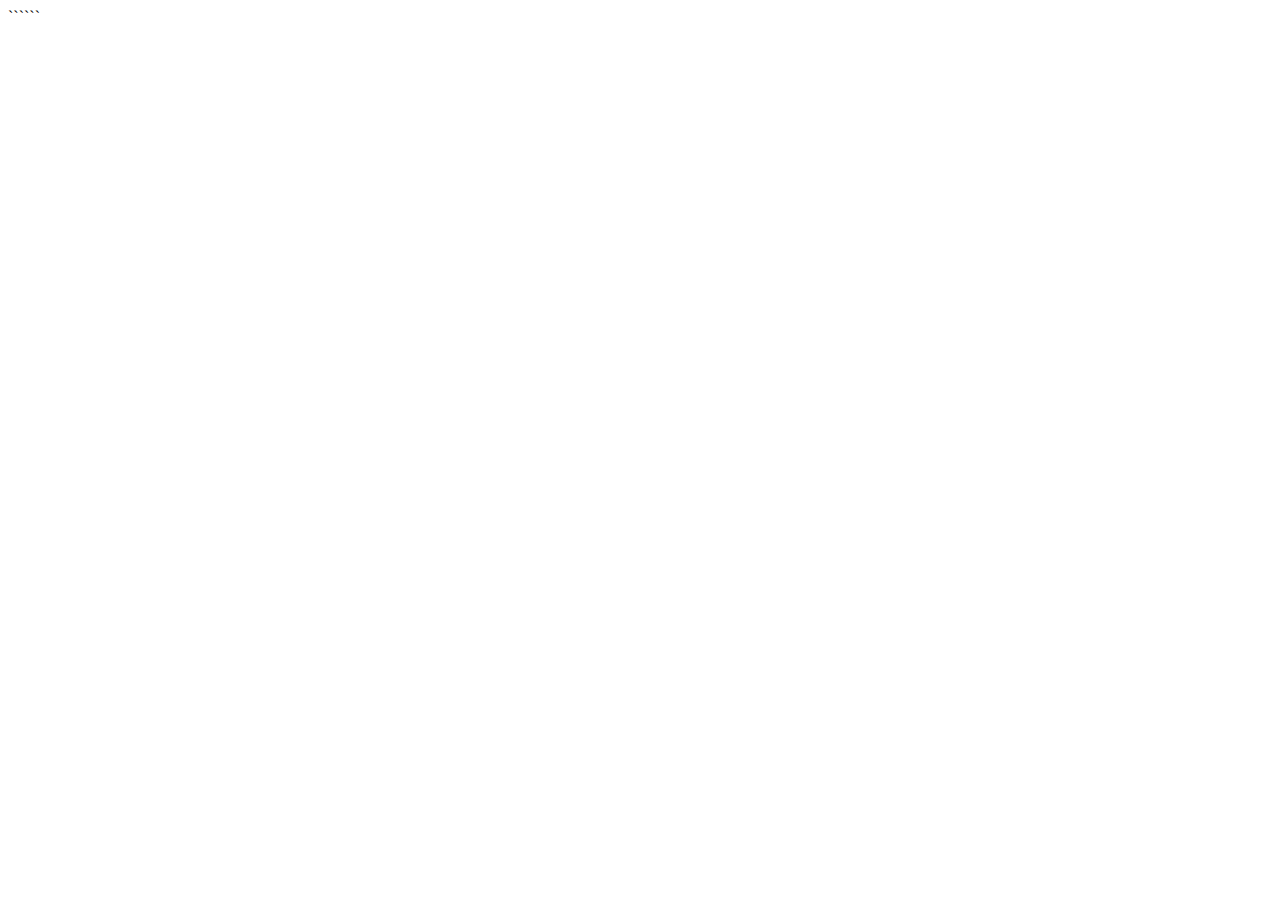
==== FAQ.html @ d713abae "nieuwe" ====
<!DOCTYPE html>
<html lang="en">
<head>
    <meta charset="UTF-8">
    <meta name="viewport" content="width=device-width, initial-scale=1.0">
    <title>FAQ</title>
</head>
<body>
    
</body>
</html>``````
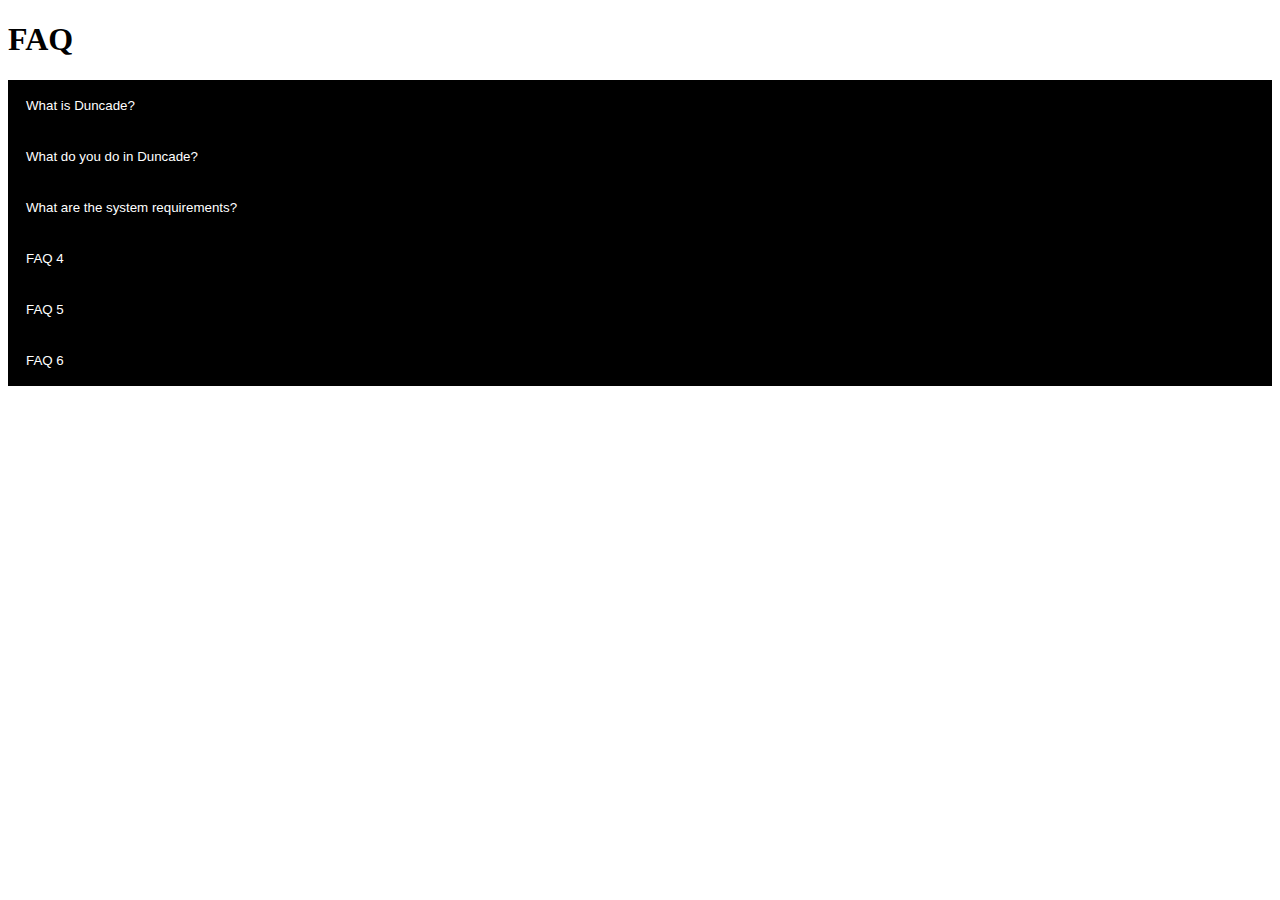
==== commit f3faf234: "FAQ" ====
--- a/FAQ.html
+++ b/FAQ.html
@@ -3,9 +3,50 @@
 <head>
     <meta charset="UTF-8">
     <meta name="viewport" content="width=device-width, initial-scale=1.0">
+    <link rel="stylesheet" href="css/FAQ.css">
     <title>FAQ</title>
 </head>
 <body>
-    
+  
+ <h1>FAQ</h1>
+ <button class="accordion">What is Duncade?</button>
+ <div class="panel">
+   <p>Duncade brings the best of arcade nostalgia into a modern, personalized experience. Play as a nameless knight addicted to points, aiming for the ultimate highscore worldwide. Your score turns into currency upon death, unlocking items and a comprehensive gallery. Discover details on names, kill counts, and descriptions for everything in the game. Duncade's retro charm is enhanced by embracing the limitations of older machines, refining sprites while staying true to their classic origins!</p>
+ </div>
+ 
+ <button class="accordion">What do you do in Duncade?</button>
+ <div class="panel">
+   <p>In Duncade, assume the role of a points-addicted, nameless knight on a quest for the ultimate highscore. Progress through a personalized adventure, utilizing your score as currency to unlock items and explore an extensive in-game gallery. Engage in retro-inspired gameplay, navigating through challenges with refined sprites that honor classic arcade limitations. Immerse yourself in a unique gaming experience that blends nostalgic charm with modern personalization.</p>
+ </div>
+ 
+ <button class="accordion">What are the system requirements?</button>
+ <div class="panel">
+   <p>MINIMUM:</p>
+    <p>OS *: Windows 7 or higher</p>
+    Processor: Intel Core 2 Duo 2.4 Ghz
+    Memory: 1 GB RAM
+    Graphics: Intel HD graphics
+    DirectX: Version 9.0
+    Storage: 100 MB available space
+    Additional Notes: Only 16:9 resolutions officially supported.<p>
+ </div>
+
+ <button class="accordion">FAQ 4</button>
+ <div class="panel">
+   <p>Lorem ipsum...</p>
+ </div>
+ 
+ <button class="accordion">FAQ 5</button>
+ <div class="panel">
+   <p>Lorem ipsum...</p>
+ </div>
+ 
+ <button class="accordion">FAQ 6</button>
+ <div class="panel">
+   <p>Lorem ipsum...</p>
+ </div>
+
+ <script src="js/FAQ.js"></script>
+
 </body>
-</html>``````+</html>--- a/css/FAQ.css
+++ b/css/FAQ.css
@@ -0,0 +1,23 @@
+ .accordion {
+    background-color: #000000;
+    color: #ffffff;
+    cursor: pointer;
+    padding: 18px;
+    width: 100%;
+    text-align: left;
+    border: none;
+    outline: none;
+    transition: 0.4s;
+  }
+  
+  .active, .accordion:hover {
+    background-color: #353535;
+  }
+  
+  .panel {
+    padding: 0 18px;
+    background-color: rgb(222, 222, 222);
+    display: none;
+    overflow: hidden;
+  }
+  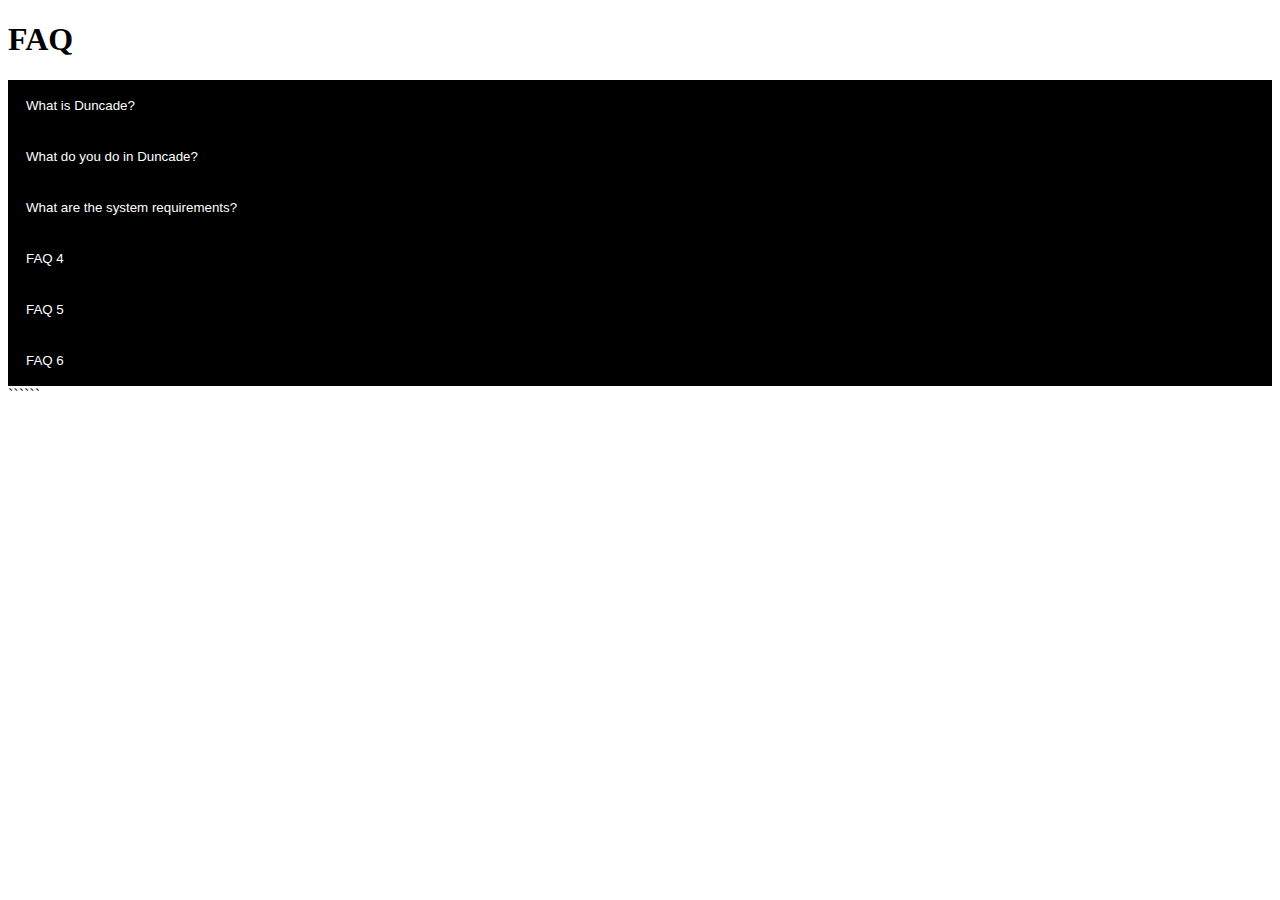
==== commit dddcc6e1: "Merge branch 'main' of https://github.com/Tim-den-Bode/project-p2-DuncadeWebsite" ====
--- a/FAQ.html
+++ b/FAQ.html
@@ -49,4 +49,4 @@
  <script src="js/FAQ.js"></script>
 
 </body>
-</html>+</html>``````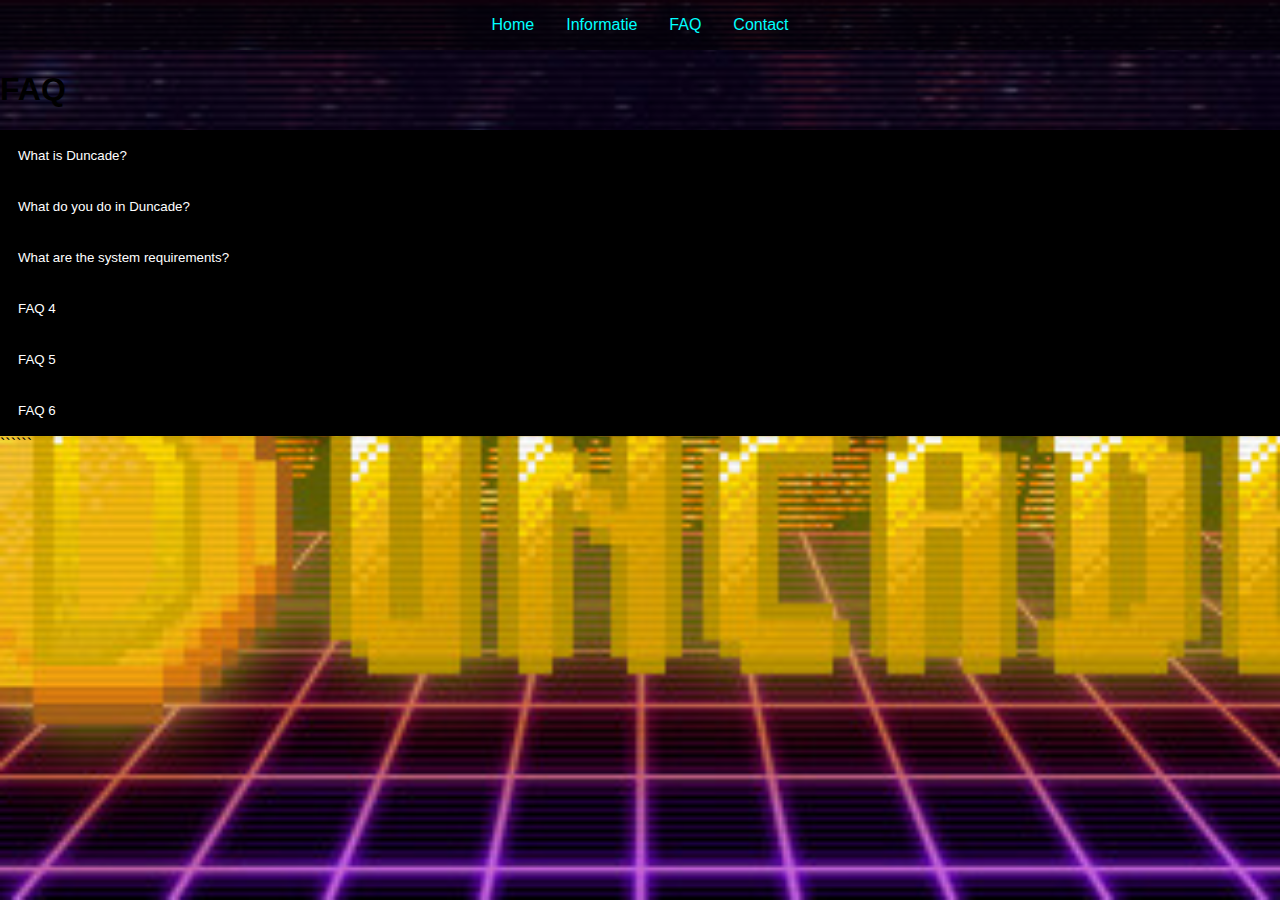
==== commit 2637a5c3: "update" ====
--- a/FAQ.html
+++ b/FAQ.html
@@ -1,27 +1,48 @@
 <!DOCTYPE html>
 <html lang="en">
+
 <head>
-    <meta charset="UTF-8">
-    <meta name="viewport" content="width=device-width, initial-scale=1.0">
-    <link rel="stylesheet" href="css/FAQ.css">
-    <title>FAQ</title>
+  <meta charset="UTF-8">
+  <meta name="viewport" content="width=device-width, initial-scale=1.0">
+  <link rel="stylesheet" href="css/style.css">
+  <title>FAQ</title>
 </head>
+
 <body>
-  
- <h1>FAQ</h1>
- <button class="accordion">What is Duncade?</button>
- <div class="panel">
-   <p>Duncade brings the best of arcade nostalgia into a modern, personalized experience. Play as a nameless knight addicted to points, aiming for the ultimate highscore worldwide. Your score turns into currency upon death, unlocking items and a comprehensive gallery. Discover details on names, kill counts, and descriptions for everything in the game. Duncade's retro charm is enhanced by embracing the limitations of older machines, refining sprites while staying true to their classic origins!</p>
- </div>
- 
- <button class="accordion">What do you do in Duncade?</button>
- <div class="panel">
-   <p>In Duncade, assume the role of a points-addicted, nameless knight on a quest for the ultimate highscore. Progress through a personalized adventure, utilizing your score as currency to unlock items and explore an extensive in-game gallery. Engage in retro-inspired gameplay, navigating through challenges with refined sprites that honor classic arcade limitations. Immerse yourself in a unique gaming experience that blends nostalgic charm with modern personalization.</p>
- </div>
- 
- <button class="accordion">What are the system requirements?</button>
- <div class="panel">
-   <p>MINIMUM:</p>
+
+  <header>
+    <nav>
+      <ul>
+        <li><a href="index.html">Home</a></li>
+        <li><a href="info/informatiepagina.html">Informatie</a></li>
+        <li><a href="FAQ.html">FAQ</a></li>
+        <li><a href="#contact">Contact</a></li>
+      </ul>
+    </nav>
+  </header>
+
+  <h1>FAQ</h1>
+  <button class="accordion">What is Duncade?</button>
+  <div class="panel">
+    <p>Duncade brings the best of arcade nostalgia into a modern, personalized experience. Play as a nameless knight
+      addicted to points, aiming for the ultimate highscore worldwide. Your score turns into currency upon death,
+      unlocking items and a comprehensive gallery. Discover details on names, kill counts, and descriptions for
+      everything in the game. Duncade's retro charm is enhanced by embracing the limitations of older machines, refining
+      sprites while staying true to their classic origins!</p>
+  </div>
+
+  <button class="accordion">What do you do in Duncade?</button>
+  <div class="panel">
+    <p>In Duncade, assume the role of a points-addicted, nameless knight on a quest for the ultimate highscore. Progress
+      through a personalized adventure, utilizing your score as currency to unlock items and explore an extensive
+      in-game gallery. Engage in retro-inspired gameplay, navigating through challenges with refined sprites that honor
+      classic arcade limitations. Immerse yourself in a unique gaming experience that blends nostalgic charm with modern
+      personalization.</p>
+  </div>
+
+  <button class="accordion">What are the system requirements?</button>
+  <div class="panel">
+    <p>MINIMUM:</p>
     <p>OS *: Windows 7 or higher</p>
     Processor: Intel Core 2 Duo 2.4 Ghz
     Memory: 1 GB RAM
@@ -29,24 +50,25 @@
     DirectX: Version 9.0
     Storage: 100 MB available space
     Additional Notes: Only 16:9 resolutions officially supported.<p>
- </div>
+  </div>
 
- <button class="accordion">FAQ 4</button>
- <div class="panel">
-   <p>Lorem ipsum...</p>
- </div>
- 
- <button class="accordion">FAQ 5</button>
- <div class="panel">
-   <p>Lorem ipsum...</p>
- </div>
- 
- <button class="accordion">FAQ 6</button>
- <div class="panel">
-   <p>Lorem ipsum...</p>
- </div>
+  <button class="accordion">FAQ 4</button>
+  <div class="panel">
+    <p>Lorem ipsum...</p>
+  </div>
 
- <script src="js/FAQ.js"></script>
+  <button class="accordion">FAQ 5</button>
+  <div class="panel">
+    <p>Lorem ipsum...</p>
+  </div>
+
+  <button class="accordion">FAQ 6</button>
+  <div class="panel">
+    <p>Lorem ipsum...</p>
+  </div>
+
+  <script src="js/FAQ.js"></script>
 
 </body>
+
 </html>``````--- a/css/style.css
+++ b/css/style.css
@@ -0,0 +1,114 @@
+body, html {
+  height: 100%;
+  margin: 0;
+  font-family: Arial, sans-serif;
+}
+
+header {
+  background-image: url('../IMG/background.jpg') ; 
+  background-size: cover;
+}
+
+nav {
+  display: flex;
+  justify-content: space-around;
+  background-color: rgba(0,0,0,0.5);
+}
+
+nav ul {
+  display: flex;
+  color: white;
+  text-decoration: none;
+  padding: 0;
+  margin: 0;
+  list-style: none;
+}
+
+nav ul li {
+  padding: 0;
+}
+
+nav ul li a {
+  display: block;
+  padding: 1rem;
+  text-decoration: none;
+  color: aqua;
+  transition: color .5s ease-in-out
+}
+
+nav ul li a:hover {
+  color: #ff4500
+}
+
+.main-content {
+  text-align: center;
+  color: yellow;
+}
+
+.title {
+  font-size: 5em;
+}
+
+.buttons {
+  margin-top: 20px;
+  display: flex;
+}
+
+.image-button {
+  display: flex;
+  background-image: url('/IMG/button.png');
+  width: 200px;
+  height: 200px;
+  background-size: 100% 100%;
+  text-align: center;
+  justify-content: center;
+  align-items: center;
+}
+
+body {
+  background-image: url('../IMG/background.jpg') ; 
+  background-size: cover;
+  background-position: center;
+}
+
+.banner {
+  display: flex;
+  height: 100%;
+  flex-direction: column;
+  justify-content: space-between;
+  align-items: center;
+}
+
+.accordion {
+  background-color: #000000;
+  color: #ffffff;
+  cursor: pointer;
+  padding: 18px;
+  width: 100%;
+  text-align: left;
+  border: none;
+  outline: none;
+  transition: 0.4s;
+}
+
+.active, .accordion:hover {
+  background-color: #353535;
+}
+
+.panel {
+  padding: 0 18px;
+  background-color: rgb(222, 222, 222);
+  display: none;
+  overflow: hidden;
+}
+
+#position {
+  width: 200px;
+  background-color: #333;
+  color: white;
+  padding: 10px;
+  border: 1px solid black;
+  position: relative;
+  top: 50px;
+  left: 100px;
+}
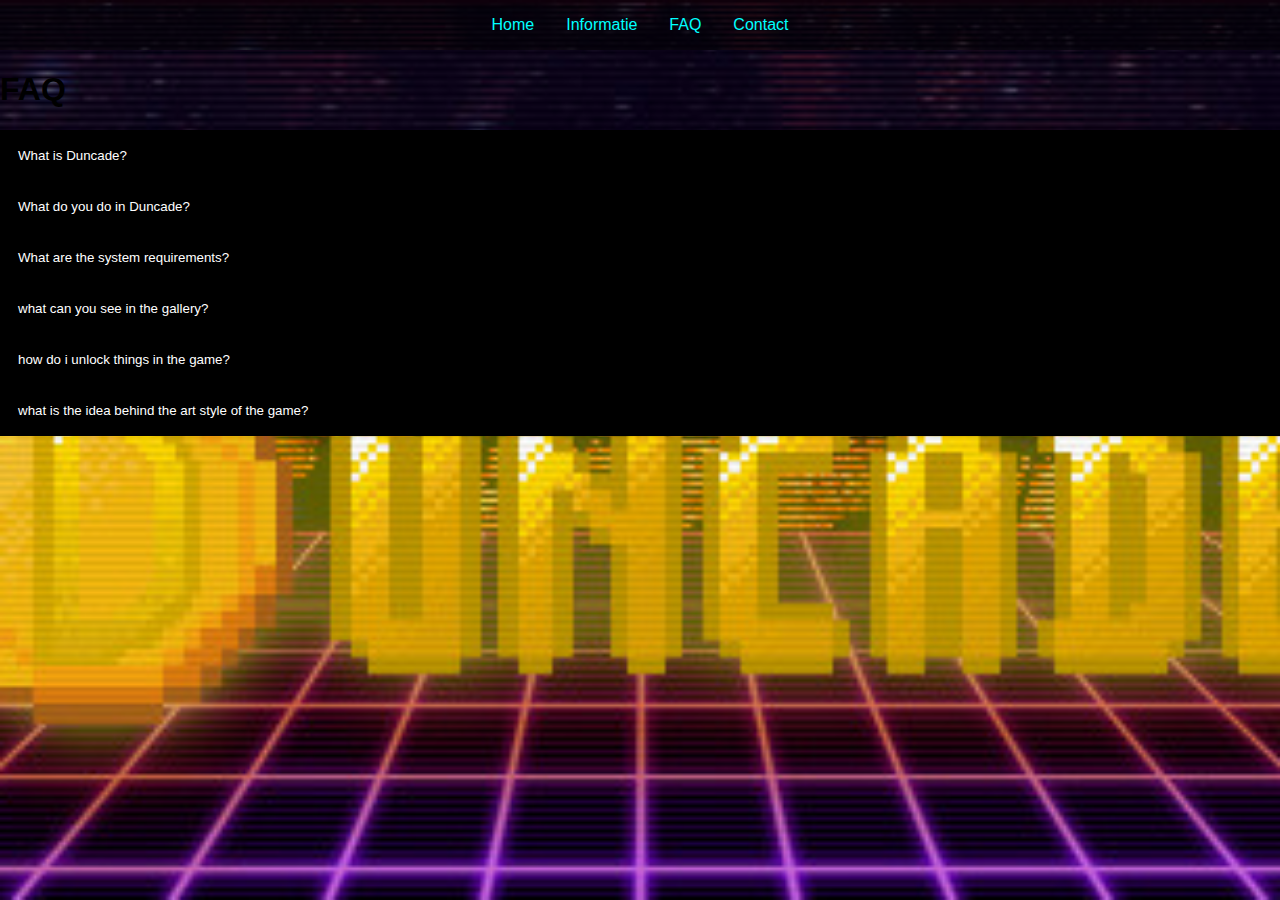
==== commit b13ff6e6: "Update FAQ.html" ====
--- a/FAQ.html
+++ b/FAQ.html
@@ -33,7 +33,7 @@
 
   <button class="accordion">What do you do in Duncade?</button>
   <div class="panel">
-    <p>In Duncade, assume the role of a points-addicted, nameless knight on a quest for the ultimate highscore. Progress
+    <p>In Duncade, you assume the role of a points-addicted, nameless knight on a quest for the ultimate highscore. Progress
       through a personalized adventure, utilizing your score as currency to unlock items and explore an extensive
       in-game gallery. Engage in retro-inspired gameplay, navigating through challenges with refined sprites that honor
       classic arcade limitations. Immerse yourself in a unique gaming experience that blends nostalgic charm with modern
@@ -44,31 +44,39 @@
   <div class="panel">
     <p>MINIMUM:</p>
     <p>OS *: Windows 7 or higher</p>
-    Processor: Intel Core 2 Duo 2.4 Ghz
+    <p>Processor: Intel Core 2 Duo 2.4 Ghz
     Memory: 1 GB RAM
     Graphics: Intel HD graphics
     DirectX: Version 9.0
     Storage: 100 MB available space
-    Additional Notes: Only 16:9 resolutions officially supported.<p>
+    Additional Notes: Only 16:9 resolutions officially supported.</p>
   </div>
 
-  <button class="accordion">FAQ 4</button>
+  <button class="accordion">what can you see in the gallery?</button>
   <div class="panel">
-    <p>Lorem ipsum...</p>
+    <p>After unlocking gallery entries you can use those to unlock details about anything in the game. Here you can
+      view:
+      Names of everything (It may sound stupid but they're actually really thought out).
+      Kill count on every monster (and the knight).
+      A description of every item, spell, outfit, enemy, and boss.</p>
   </div>
 
-  <button class="accordion">FAQ 5</button>
+  <button class="accordion">how do i unlock things in the game?</button>
   <div class="panel">
-    <p>Lorem ipsum...</p>
+    <p>After dying your score will turn into
+      a currency used as a way to unlock new items, spells, outfits and a gallery full of everything in the game!</p>
   </div>
 
-  <button class="accordion">FAQ 6</button>
+  <button class="accordion">what is the idea behind the art style of the game?</button>
   <div class="panel">
-    <p>Lorem ipsum...</p>
+    <p>Duncade is fully made with the limitations in mind of the older machines. But instead of restricting itself to
+      it, it is used as a guideline to make a refined game.
+      Shading on the sprites? It uses the color limitations of those machines as a base but is then refined to make it
+      better yet close to its origin.</p>
   </div>
 
   <script src="js/FAQ.js"></script>
 
 </body>
 
-</html>``````+</html>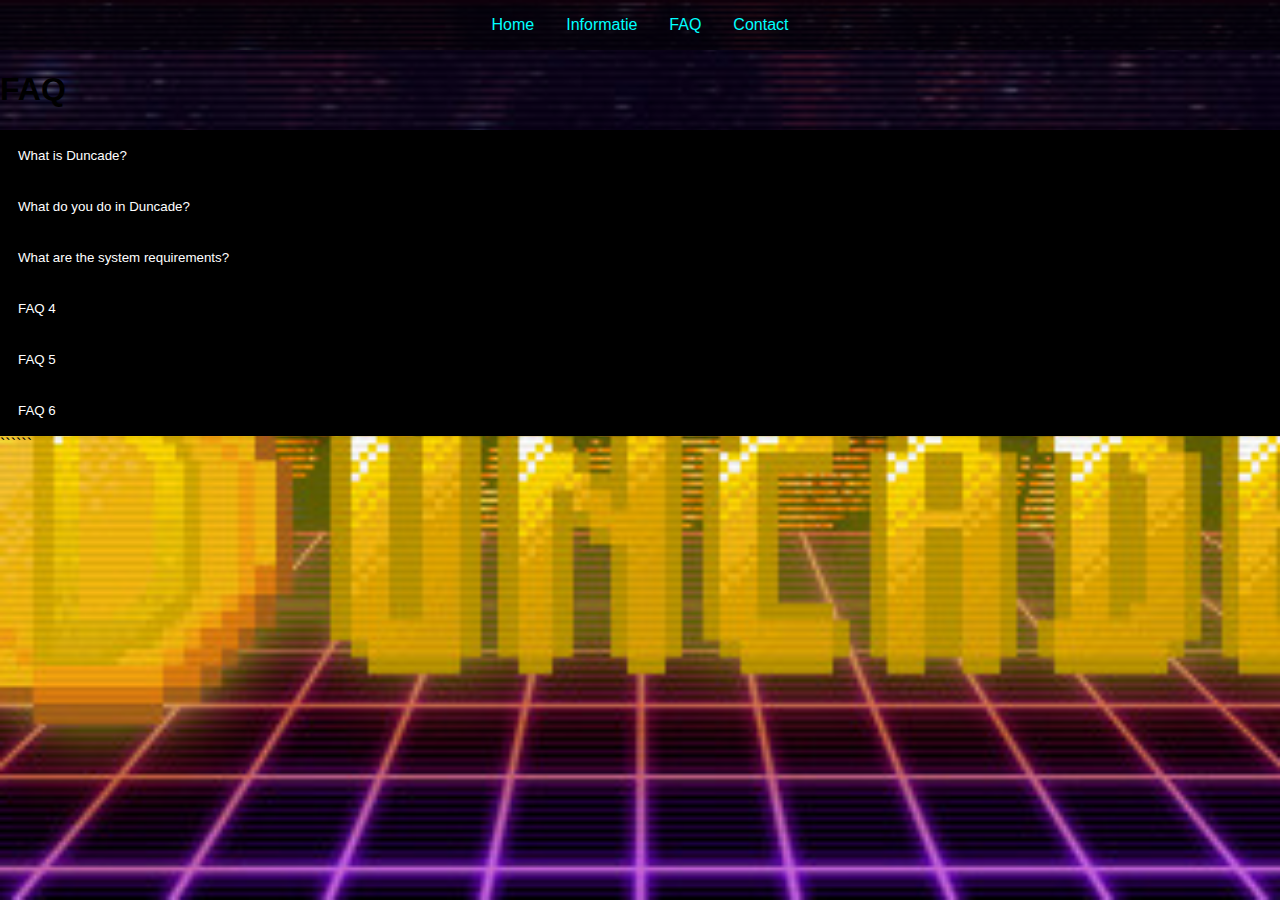
==== commit 2ac9dea2: "info and faq update" ====
--- a/FAQ.html
+++ b/FAQ.html
@@ -14,7 +14,7 @@
     <nav>
       <ul>
         <li><a href="index.html">Home</a></li>
-        <li><a href="info/informatiepagina.html">Informatie</a></li>
+        <li><a href="informatiepagina.html">Informatie</a></li>
         <li><a href="FAQ.html">FAQ</a></li>
         <li><a href="#contact">Contact</a></li>
       </ul>
@@ -33,7 +33,7 @@
 
   <button class="accordion">What do you do in Duncade?</button>
   <div class="panel">
-    <p>In Duncade, you assume the role of a points-addicted, nameless knight on a quest for the ultimate highscore. Progress
+    <p>In Duncade, assume the role of a points-addicted, nameless knight on a quest for the ultimate highscore. Progress
       through a personalized adventure, utilizing your score as currency to unlock items and explore an extensive
       in-game gallery. Engage in retro-inspired gameplay, navigating through challenges with refined sprites that honor
       classic arcade limitations. Immerse yourself in a unique gaming experience that blends nostalgic charm with modern
@@ -44,39 +44,31 @@
   <div class="panel">
     <p>MINIMUM:</p>
     <p>OS *: Windows 7 or higher</p>
-    <p>Processor: Intel Core 2 Duo 2.4 Ghz
+    Processor: Intel Core 2 Duo 2.4 Ghz
     Memory: 1 GB RAM
     Graphics: Intel HD graphics
     DirectX: Version 9.0
     Storage: 100 MB available space
-    Additional Notes: Only 16:9 resolutions officially supported.</p>
+    Additional Notes: Only 16:9 resolutions officially supported.<p>
   </div>
 
-  <button class="accordion">what can you see in the gallery?</button>
+  <button class="accordion">FAQ 4</button>
   <div class="panel">
-    <p>After unlocking gallery entries you can use those to unlock details about anything in the game. Here you can
-      view:
-      Names of everything (It may sound stupid but they're actually really thought out).
-      Kill count on every monster (and the knight).
-      A description of every item, spell, outfit, enemy, and boss.</p>
+    <p>Lorem ipsum...</p>
   </div>
 
-  <button class="accordion">how do i unlock things in the game?</button>
+  <button class="accordion">FAQ 5</button>
   <div class="panel">
-    <p>After dying your score will turn into
-      a currency used as a way to unlock new items, spells, outfits and a gallery full of everything in the game!</p>
+    <p>Lorem ipsum...</p>
   </div>
 
-  <button class="accordion">what is the idea behind the art style of the game?</button>
+  <button class="accordion">FAQ 6</button>
   <div class="panel">
-    <p>Duncade is fully made with the limitations in mind of the older machines. But instead of restricting itself to
-      it, it is used as a guideline to make a refined game.
-      Shading on the sprites? It uses the color limitations of those machines as a base but is then refined to make it
-      better yet close to its origin.</p>
+    <p>Lorem ipsum...</p>
   </div>
 
   <script src="js/FAQ.js"></script>
 
 </body>
 
-</html>+</html>``````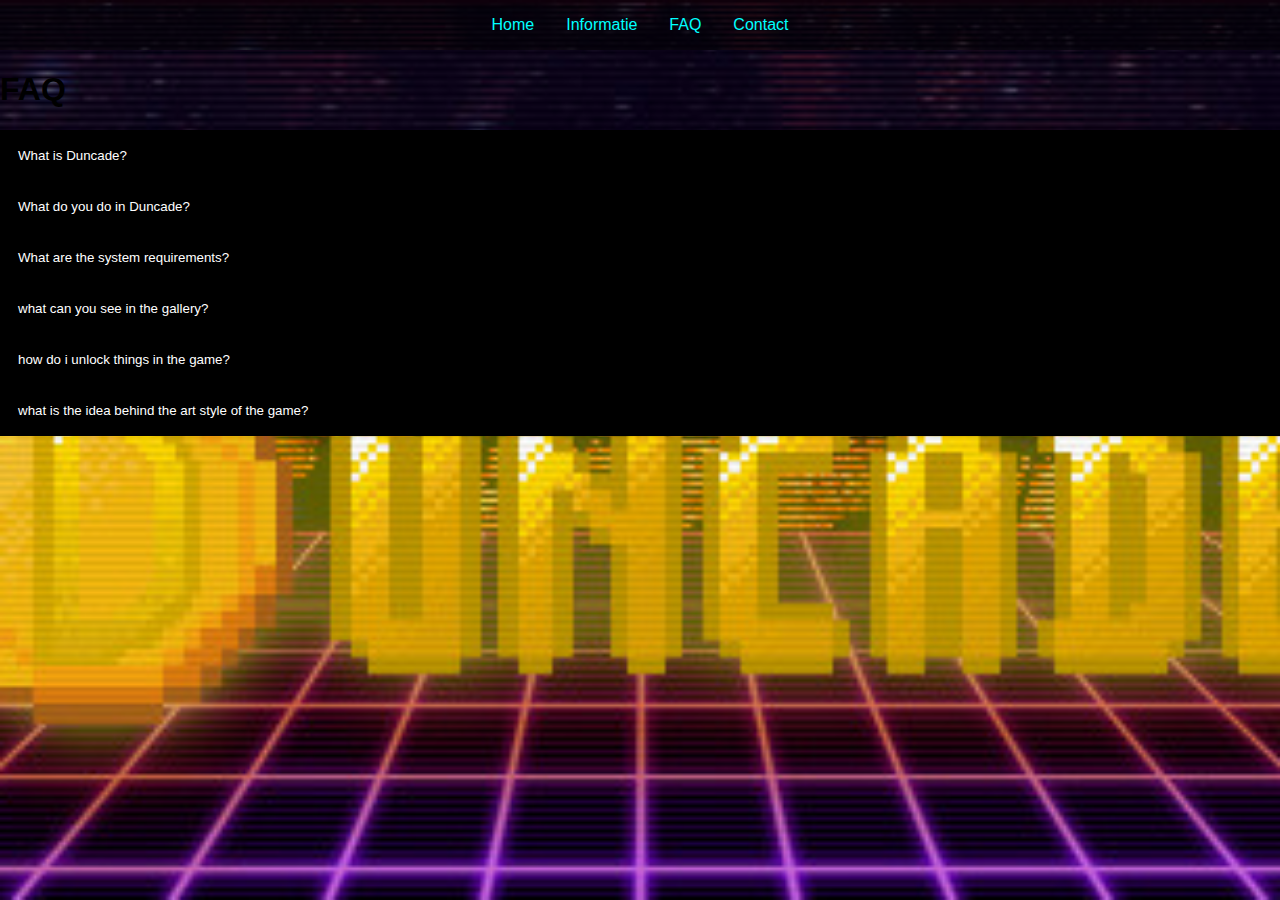
==== commit b41e93bb: "Merge branch 'main' of https://github.com/Tim-den-Bode/project-p2-DuncadeWebsite" ====
--- a/FAQ.html
+++ b/FAQ.html
@@ -33,7 +33,7 @@
 
   <button class="accordion">What do you do in Duncade?</button>
   <div class="panel">
-    <p>In Duncade, assume the role of a points-addicted, nameless knight on a quest for the ultimate highscore. Progress
+    <p>In Duncade, you assume the role of a points-addicted, nameless knight on a quest for the ultimate highscore. Progress
       through a personalized adventure, utilizing your score as currency to unlock items and explore an extensive
       in-game gallery. Engage in retro-inspired gameplay, navigating through challenges with refined sprites that honor
       classic arcade limitations. Immerse yourself in a unique gaming experience that blends nostalgic charm with modern
@@ -44,31 +44,39 @@
   <div class="panel">
     <p>MINIMUM:</p>
     <p>OS *: Windows 7 or higher</p>
-    Processor: Intel Core 2 Duo 2.4 Ghz
+    <p>Processor: Intel Core 2 Duo 2.4 Ghz
     Memory: 1 GB RAM
     Graphics: Intel HD graphics
     DirectX: Version 9.0
     Storage: 100 MB available space
-    Additional Notes: Only 16:9 resolutions officially supported.<p>
+    Additional Notes: Only 16:9 resolutions officially supported.</p>
   </div>
 
-  <button class="accordion">FAQ 4</button>
+  <button class="accordion">what can you see in the gallery?</button>
   <div class="panel">
-    <p>Lorem ipsum...</p>
+    <p>After unlocking gallery entries you can use those to unlock details about anything in the game. Here you can
+      view:
+      Names of everything (It may sound stupid but they're actually really thought out).
+      Kill count on every monster (and the knight).
+      A description of every item, spell, outfit, enemy, and boss.</p>
   </div>
 
-  <button class="accordion">FAQ 5</button>
+  <button class="accordion">how do i unlock things in the game?</button>
   <div class="panel">
-    <p>Lorem ipsum...</p>
+    <p>After dying your score will turn into
+      a currency used as a way to unlock new items, spells, outfits and a gallery full of everything in the game!</p>
   </div>
 
-  <button class="accordion">FAQ 6</button>
+  <button class="accordion">what is the idea behind the art style of the game?</button>
   <div class="panel">
-    <p>Lorem ipsum...</p>
+    <p>Duncade is fully made with the limitations in mind of the older machines. But instead of restricting itself to
+      it, it is used as a guideline to make a refined game.
+      Shading on the sprites? It uses the color limitations of those machines as a base but is then refined to make it
+      better yet close to its origin.</p>
   </div>
 
   <script src="js/FAQ.js"></script>
 
 </body>
 
-</html>``````+</html>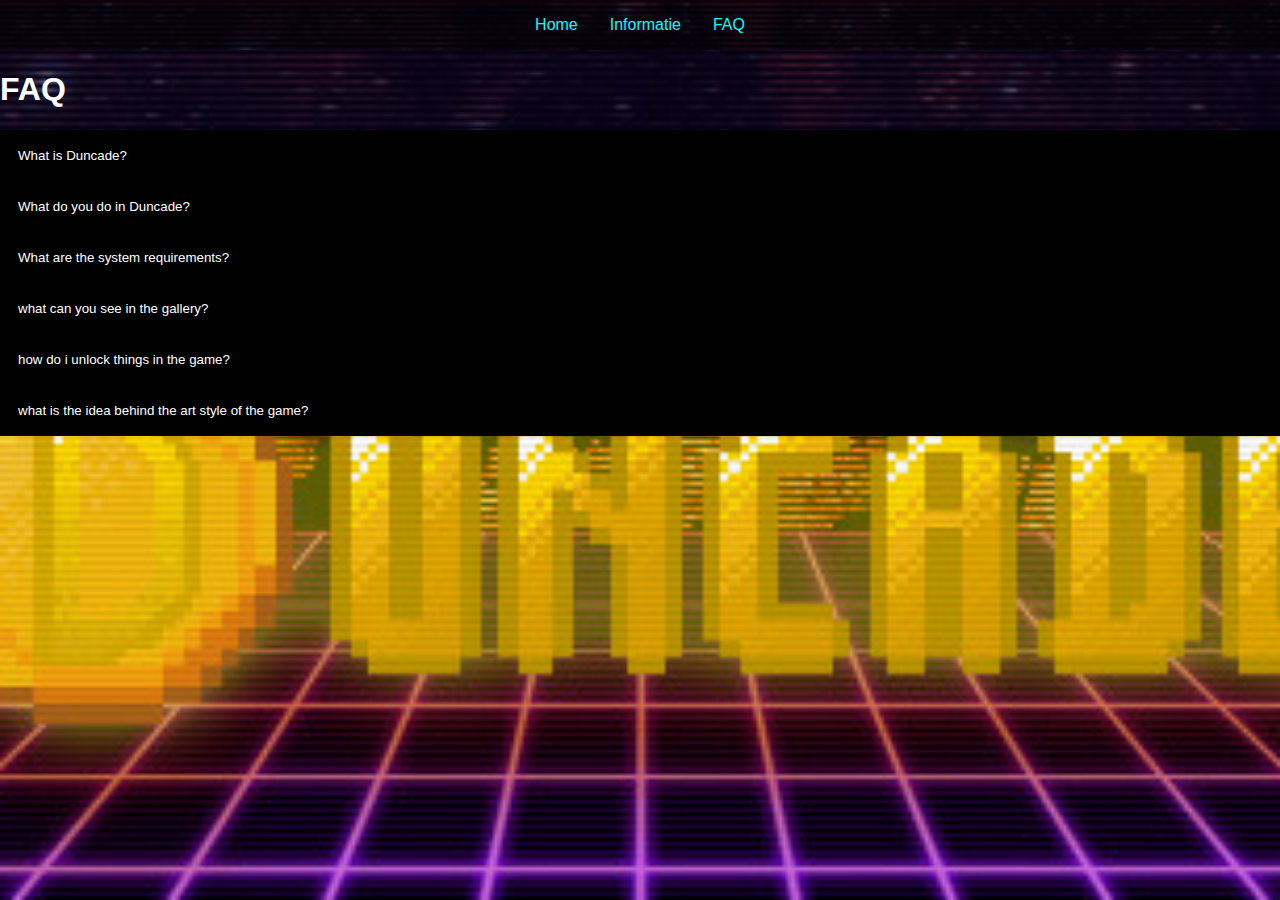
==== commit 99a474c6: "update" ====
--- a/FAQ.html
+++ b/FAQ.html
@@ -16,12 +16,11 @@
         <li><a href="index.html">Home</a></li>
         <li><a href="informatiepagina.html">Informatie</a></li>
         <li><a href="FAQ.html">FAQ</a></li>
-        <li><a href="#contact">Contact</a></li>
       </ul>
     </nav>
   </header>
 
-  <h1>FAQ</h1>
+  <h1 class="white-text">FAQ</h1>
   <button class="accordion">What is Duncade?</button>
   <div class="panel">
     <p>Duncade brings the best of arcade nostalgia into a modern, personalized experience. Play as a nameless knight
--- a/css/style.css
+++ b/css/style.css
@@ -1,18 +1,21 @@
-body, html {
+body,
+html {
   height: 100%;
   margin: 0;
   font-family: Arial, sans-serif;
 }
-
+body * {
+  box-sizing: border-box;
+}
 header {
-  background-image: url('../IMG/background.jpg') ; 
+  background-image: url('../IMG/background.jpg');
   background-size: cover;
 }
 
 nav {
   display: flex;
   justify-content: space-around;
-  background-color: rgba(0,0,0,0.5);
+  background-color: rgba(0, 0, 0, 0.5);
 }
 
 nav ul {
@@ -33,20 +36,40 @@
   padding: 1rem;
   text-decoration: none;
   color: aqua;
-  transition: color .5s ease-in-out
+  transition: color .5s ease-in-out;
 }
 
 nav ul li a:hover {
-  color: #ff4500
+  color: #ff4500;
+}
+
+.container {
+  max-width: 800px;
+  margin: 0 auto;
+  display: flex;
+  flex-direction: row;
+  justify-content: space-between;
+  margin-bottom: 20px;
+}
+
+.row {
+  display: flex;
+  flex-wrap: wrap;
+  margin-bottom: 20px;
 }
 
 .main-content {
   text-align: center;
   color: yellow;
+  max-width: 100%;
 }
 
 .title {
   font-size: 5em;
+}
+
+.white-text {
+  color: #ffffff;
 }
 
 .buttons {
@@ -66,7 +89,7 @@
 }
 
 body {
-  background-image: url('../IMG/background.jpg') ; 
+  background-image: url('../IMG/background.jpg');
   background-size: cover;
   background-position: center;
 }
@@ -91,7 +114,8 @@
   transition: 0.4s;
 }
 
-.active, .accordion:hover {
+.active,
+.accordion:hover {
   background-color: #353535;
 }
 
@@ -102,13 +126,28 @@
   overflow: hidden;
 }
 
-#position {
-  width: 200px;
+.info-block {
+  padding: 1rem;
   background-color: #333;
-  color: white;
-  padding: 10px;
   border: 1px solid black;
-  position: relative;
-  top: 50px;
-  left: 100px;
 }
+
+.col-6,
+.col-12 {
+  padding: .5rem;
+}
+
+.col-6 {
+  width: 50%
+}
+
+.col-12{
+  width: 100%;
+}
+
+@media screen and (max-width: 768px) {
+  .col-6 {
+    width: 100%;
+  }
+}
+
